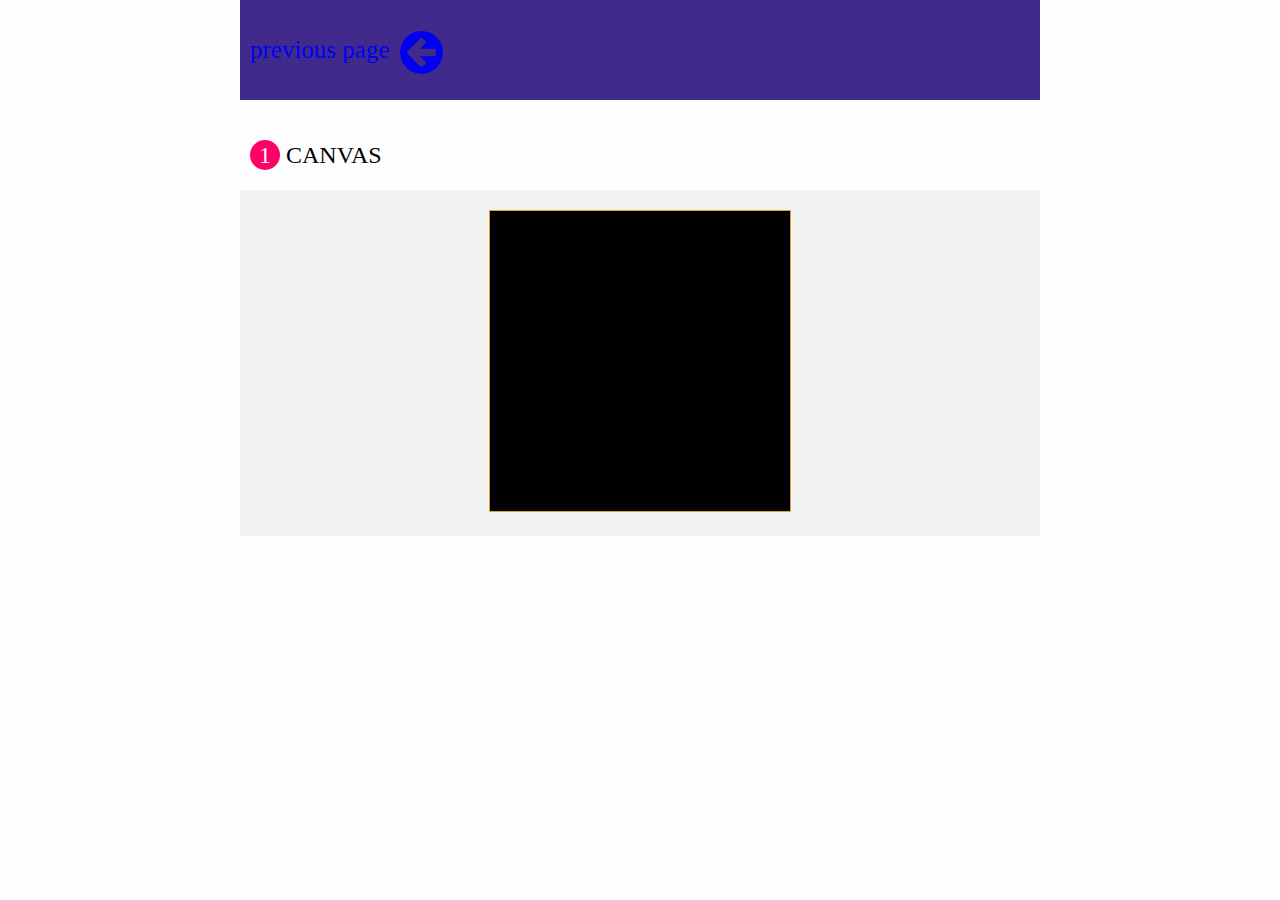
==== index2.html @ 197c48bf "clock" ====
<!DOCTYPE html>
<html lang="en">
<head>
    <meta charset="UTF-8">
    <meta name="viewport" content="width=device-width, initial-scale=1.0">
    <title>Document</title>
    <link rel="stylesheet" href="https://cdnjs.cloudflare.com/ajax/libs/font-awesome/4.7.0/css/font-awesome.min.css">
    <link rel="stylesheet" href="./style.css">
</head>
<body>
    <div class="main">
        <div class = "header pagelink">
            <a href="./index.html">previous page<i class="ico fa fa-arrow-circle-left"></i></a>
        </div>

        <p class = "lesson">  Canvas</p>
        <div class = "lesson-body">
            <div class="canvas-wrapper">
                <canvas id = "canvas" width= "300" height="300" style = "background-color: black"></canvas>
            </div>
        </div>
    </div>

    <script src = "index2.js"></script>
</body>
</html>
---- style.css ----
body {
    margin: 0;
    padding: 0;
    counter-reset: section; 
    box-sizing: border-box; 
    background: rgb(253, 253, 253);  
    transition: visibility 1s linear,opacity 1s linear;
}

body * {
    box-sizing: border-box;
}

.lesson {
    margin: 30px 0 10px 0;
    padding: 10px;
    font-size: 1.5em;
    text-transform: uppercase;
    line-height: 30px;
    background: rgb(253, 253, 253);
}

.lesson:first-child {
    margin-top: 10px;
}

.lesson:before {
    counter-increment: section;
    content: counter(section)" ";
    display: inline-block;
    width: 30px;
    height: 30px;
    color: aliceblue;
    background: #ff0066;
    border-radius: 50%;
    text-align: center;
}

.lesson-body {
    padding: 20px 0;
    background: #f2f2f2;
    min-height: 60px;
}

.main {
    max-width: 800px;
    /* background: #f2f2f2; */
    margin: 0 auto;
    height: 100vh;
}

.icon-bar {
    width: 100%;
    background: #817c7c;
    overflow: auto;
}

.icon-bar a {
    width: 20%;
    float: left;
    text-align: center;
    padding: 6px 0;
    transition: all 0.5s ease;
    color: white; 
    font-size: 36px;
}

.icon-bar a:hover {
    background-color: #000;
}

.active {
    background-color: #4CAF50;;
}

/* ------2-------- */

.text-center {
    text-align: center;
}

.bar-menu {
    width: 60px;
    display: block;
    cursor: pointer;
    margin: auto;
    background: rgb(35, 173, 35);
    padding: 10px;
    border-radius: 5px;
}

.bar1, .bar2, .bar3 {
width: 35px;
height: 5px;
background-color: #333;
margin: 6px auto;
transition: 0.4s;
}

.change {
    background: #333;
}

.change > div {
    background: rgb(35, 173, 35);
}

.change .bar1 {
    -webkit-transform: rotate(-45deg) translate(-9px, 6px) ;
    transform: rotate(-45deg) translate(-9px, 6px) ;
}

.change .bar2 {
    opacity: 0;
}

.change .bar3 {
    -webkit-transform: rotate(45deg) translate(-8px, -8px) ;
    transform: rotate(45deg) translate(-8px, -8px) ;
}

/* -------3---------- */

.slideshow-container {
    max-width: 1000px;
    position: relative;
    margin: auto;
}

.mySlides {
    display: none;
}

.prev, .next {
    cursor: pointer;
    position: absolute;
    top: 50%;
    width: auto;
    background:orange;
    margin-top: -22px;
    padding: 16px;
    color: white;
    font-weight: bold;
    font-size: 18px;
    transition: 0.6s ease;
    border-radius: 0 3px 3px 0;
    user-select: none;
  }

  .next {
    right: 0;
    border-radius: 3px 0 0 3px;
  }

  .prev:hover, .next:hover {
    background-color: rgba(0,0,0,0.8);
  }
  
  /* Caption text */
  .text {
    color: #f2f2f2;
    font-size: 50px;
    padding: 8px 12px;
    position: absolute;
    bottom: 15px;
    width: 100%;
    text-align: center;
    background: orange;
  }
  
  /* Number text (1/3 etc) */
  .numbertext {
    color: #f2f2f2;
    font-size: 12px;
    padding: 8px 12px;
    position: absolute;
    top: 0;
  }

  img {
    object-fit: cover;
    height: 500px;
    width:100%;
  }
  
  /* The dots/bullets/indicators */
  .dot {
    cursor: pointer;
    height: 15px;
    width: 15px;
    margin: 0 2px;
    background-color: #bbb;
    border-radius: 50%;
    display: inline-block;
    transition: background-color 0.6s ease;
  }
  
  .active, .dot:hover {
    background-color: #717171;
  }
  
  /* Fading animation */
  .fade {
    -webkit-animation-name: fade;
    -webkit-animation-duration: 1.5s;
    animation-name: fade;
    animation-duration: 1.5s;
  }
  
  @-webkit-keyframes fade {
    from {opacity: .4}
    to {opacity: 1}
  }
  
  @keyframes fade {
    from {opacity: .4}
    to {opacity: 1}
  }

  /* --------4------------- */

  .section-header {
        width: 100%;
        height: 70px;
        font-size: 20px;
        position: relative;
        margin-bottom: 5px;
        cursor: pointer;
        padding: 18px;
        width: 100%;
        text-align: left;
        border: none;
        outline: none;
        transition: 0.4s;
        background: rgb(49, 49, 92);
        color: lavender;
  }

  .section-header:hover {
    background: rgb(31, 31, 71);
    padding-left: 30px;
    transition: 0.5s;
  }

  .section-header:after {
    content: "+";
    position: absolute;
    right: 0;
    padding-right: 10px;
    
}

.subsection {
    padding: 10px;
    text-align: justify;
    background-color: white;
    display: none;
    overflow: hidden;
}

.accordDisplay {
    display: block;
}

.active:after {
    content: "-";;
}

/* --------5--------- */

.contLine {
  height: 100px;
  line-height: 100px;
  text-align: center;
  font-size: 50px;
  position: relative;
  background: rgb(241, 159, 159);
  
}

/* .spanLetter {
  transition: font-size 0.5s;
} */

.line {
  position: absolute;
  width: 100%;
  height: 20px;
  background: #000;
  z-index: 2;
  top: calc(50% - 10px);
  animation-name: up-down;
  animation-duration: 4s;
  animation-iteration-count: infinite;
  animation-direction: alternate;
  animation-timing-function: linear;
  
}

@keyframes up-down {
  from {background-color: rgb(102, 67, 67);transform: translateY(-35px);}
  to {background-color: rgb(43, 43, 24); transform: translateY(35px);}
}

.lineText {
  position: relative;
}

/* -------------5---------- */

.side {
    height: 50%;
    width: 30%;
    background: rgb(227, 230, 229);
    padding: 10px;
    font-size: 20px;
    border: 1px solid rgb(199, 196, 196);
    border-bottom: none;
    position: relative;
    cursor: pointer;
}

.side:nth-last-child(2) {
    border-bottom: 1px solid rgb(199, 196, 196);
}



.side:hover + .side-info {
    display: inherit;
    background: rgb(182, 197, 240);
}


.side:hover {
    background: rgb(182, 197, 240);
    border-right: none;
}

.side-info {
    display: none;
    position: absolute;
    width: 70%;
    height: 100%;
    top: 0;
    padding: 10px;
    font-size: 20px;
    left: 30%;
    background: rgb(226, 145, 145);
    border: 1px solid rgb(199, 196, 196);
    border-left: none;

}

.side-wrapper {
    background: rgb(227, 230, 229);
    position: relative;
    height: 200px;
}

.pagelink, #navbar {
  height: 100px;
  font-size: 25px;
  background: rgb(64, 43, 141);
  line-height: 100px;
  color: #f2f2f2;
}

a.footer:visited, .header a:visited {
  color: #f2f2f2;
}

a.footer, .header a {
  height: 100px;
  font-size: 25px;
  line-height: 100px;
  padding: 10px;
  position: relative;
  text-decoration: none;
}

.ico {
  font-size: 50px;
  display: inline-block;
  vertical-align: middle;
  margin-left: 10px;
}

/* ------------------7-------------- */
canvas {
  border: 1px solid goldenrod;
  
}

.canvas-wrapper {
  margin: auto;
  text-align: center;
}
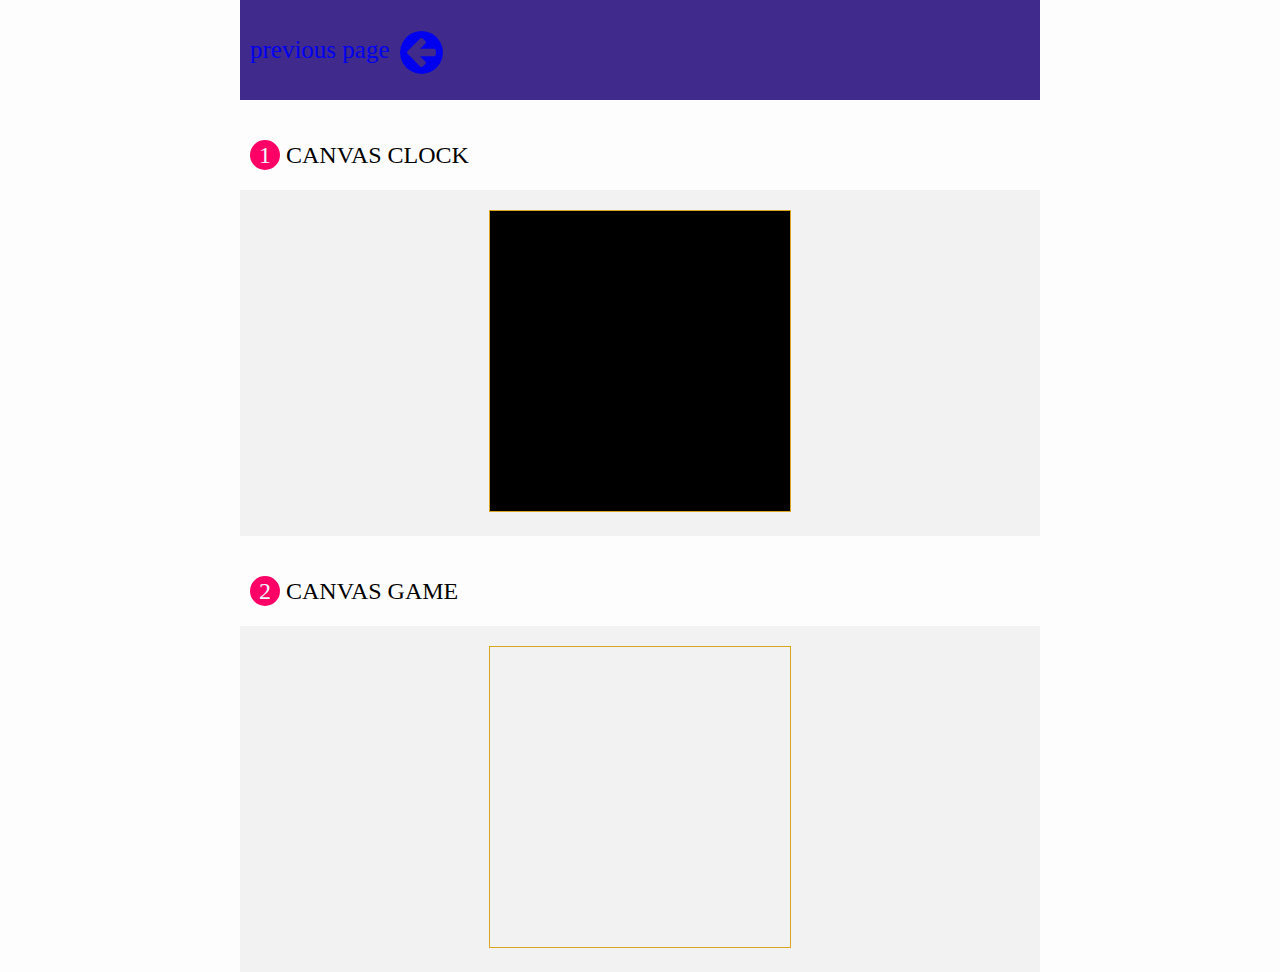
==== commit a9423ac4: "game start" ====
--- a/index2.html
+++ b/index2.html
@@ -13,10 +13,17 @@
             <a href="./index.html">previous page<i class="ico fa fa-arrow-circle-left"></i></a>
         </div>
 
-        <p class = "lesson">  Canvas</p>
+        <p class = "lesson">  Canvas clock</p>
         <div class = "lesson-body">
             <div class="canvas-wrapper">
                 <canvas id = "canvas" width= "300" height="300" style = "background-color: black"></canvas>
+            </div>
+        </div>
+
+        <p class = "lesson">  Canvas game</p>
+        <div class = "lesson-body">
+            <div class="canvas-wrapper">
+                <canvas id = "canvas2" width= "300" height="300"></canvas>
             </div>
         </div>
     </div>
